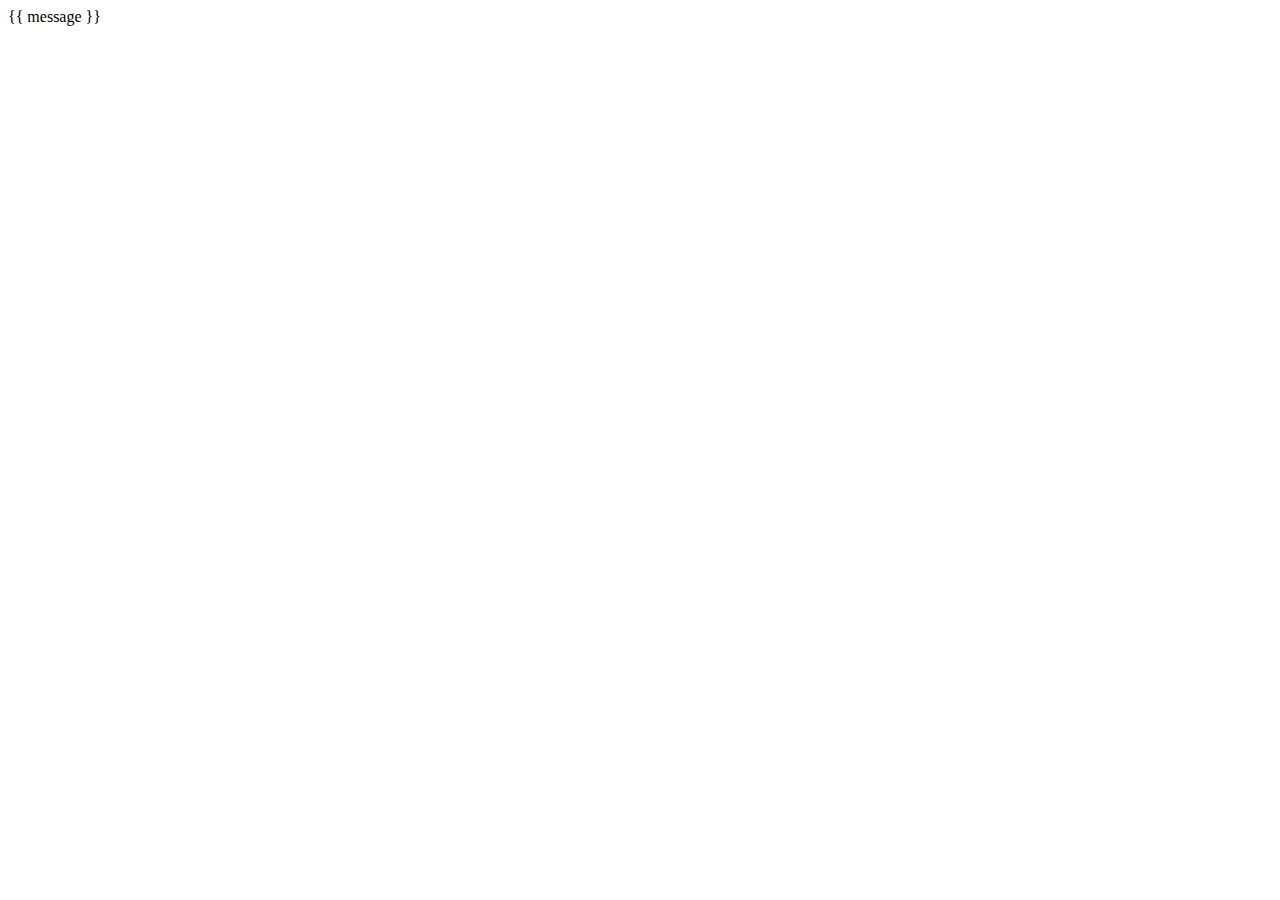
==== src/index.html @ ffd2113a "update" ====
<!DOCTYPE html>
<html lang="en">
<head>
    <meta charset="UTF-8">
    <meta name="album" content="width=device-width, initial-scale=1.0">
    <meta http-equiv="X-UA-Compatible" content="ie=edge">
    <title>album</title>
    <link rel="shortcut icon" href="./resources/rabbit.png" />
    <script src="https://unpkg.com/vue"></script>
    <script src="https://cdn.bootcss.com/jquery/3.2.1/jquery.js"></script>
</head>
<body>
    <div id="app">
         {{ message }}
    </div>
    
</body>

<script>
    var app = new Vue({
            el: '#app',
            data: {
            message: 'Hello album!'
            }
})
</script>
</html>
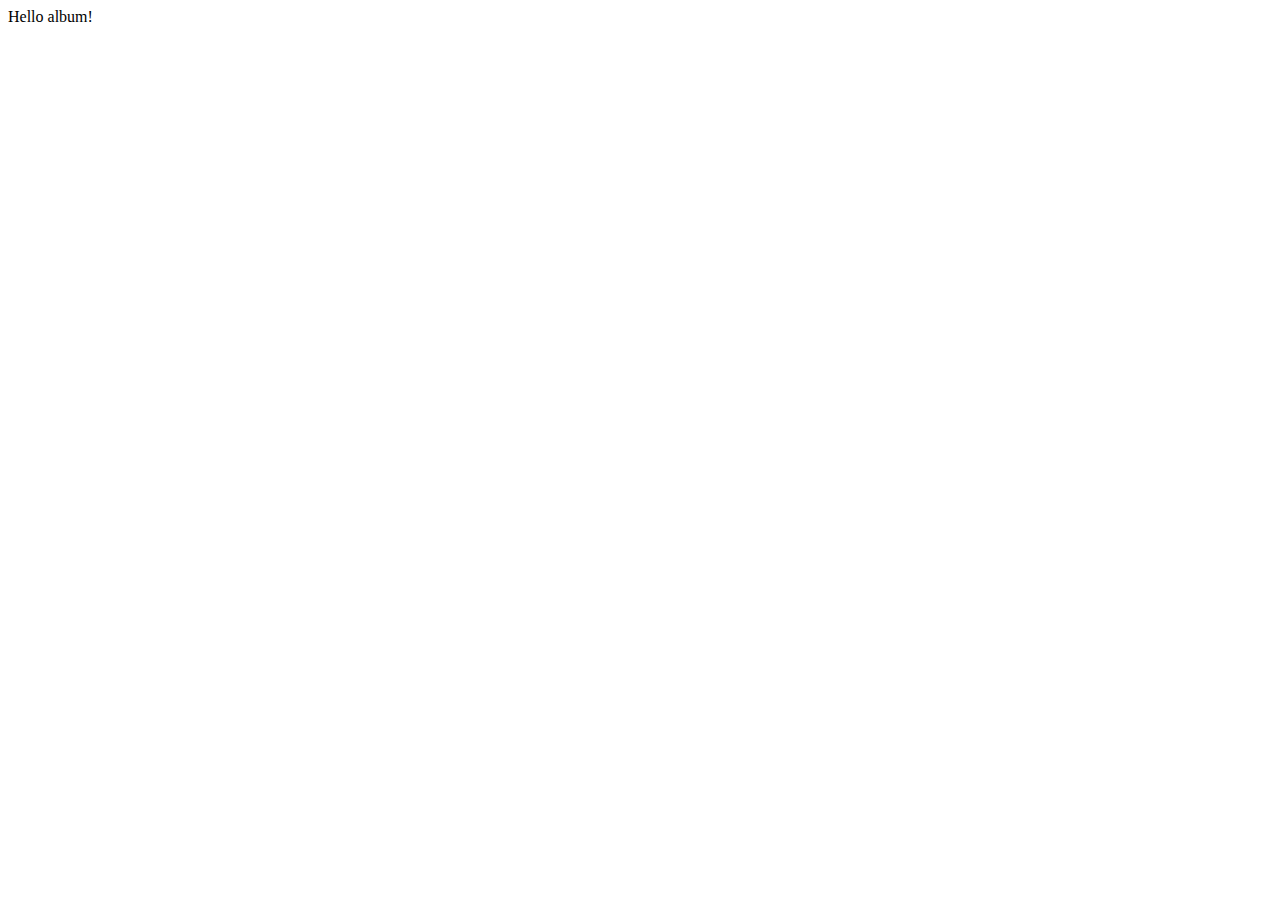
==== commit 160e1953: "update" ====
--- a/src/index.html
+++ b/src/index.html
@@ -6,22 +6,15 @@
     <meta http-equiv="X-UA-Compatible" content="ie=edge">
     <title>album</title>
     <link rel="shortcut icon" href="./resources/rabbit.png" />
-    <script src="https://unpkg.com/vue"></script>
-    <script src="https://cdn.bootcss.com/jquery/3.2.1/jquery.js"></script>
+    <link rel="stylesheet" href="https://unpkg.com/element-ui/lib/theme-default/index.css">
+    <script type="text/javascript" src="./js/common/jquery.js"></script>
+    <script type="text/javascript" src="./js/common/vue.js"></script>
+    <script src="https://unpkg.com/element-ui/lib/index.js"></script>  
 </head>
 <body>
     <div id="app">
-         {{ message }}
+         {{ message }}         
     </div>
-    
 </body>
-
-<script>
-    var app = new Vue({
-            el: '#app',
-            data: {
-            message: 'Hello album!'
-            }
-})
-</script>
+<script type="text/javascript" src="./js/common/index.js"></script>
 </html>